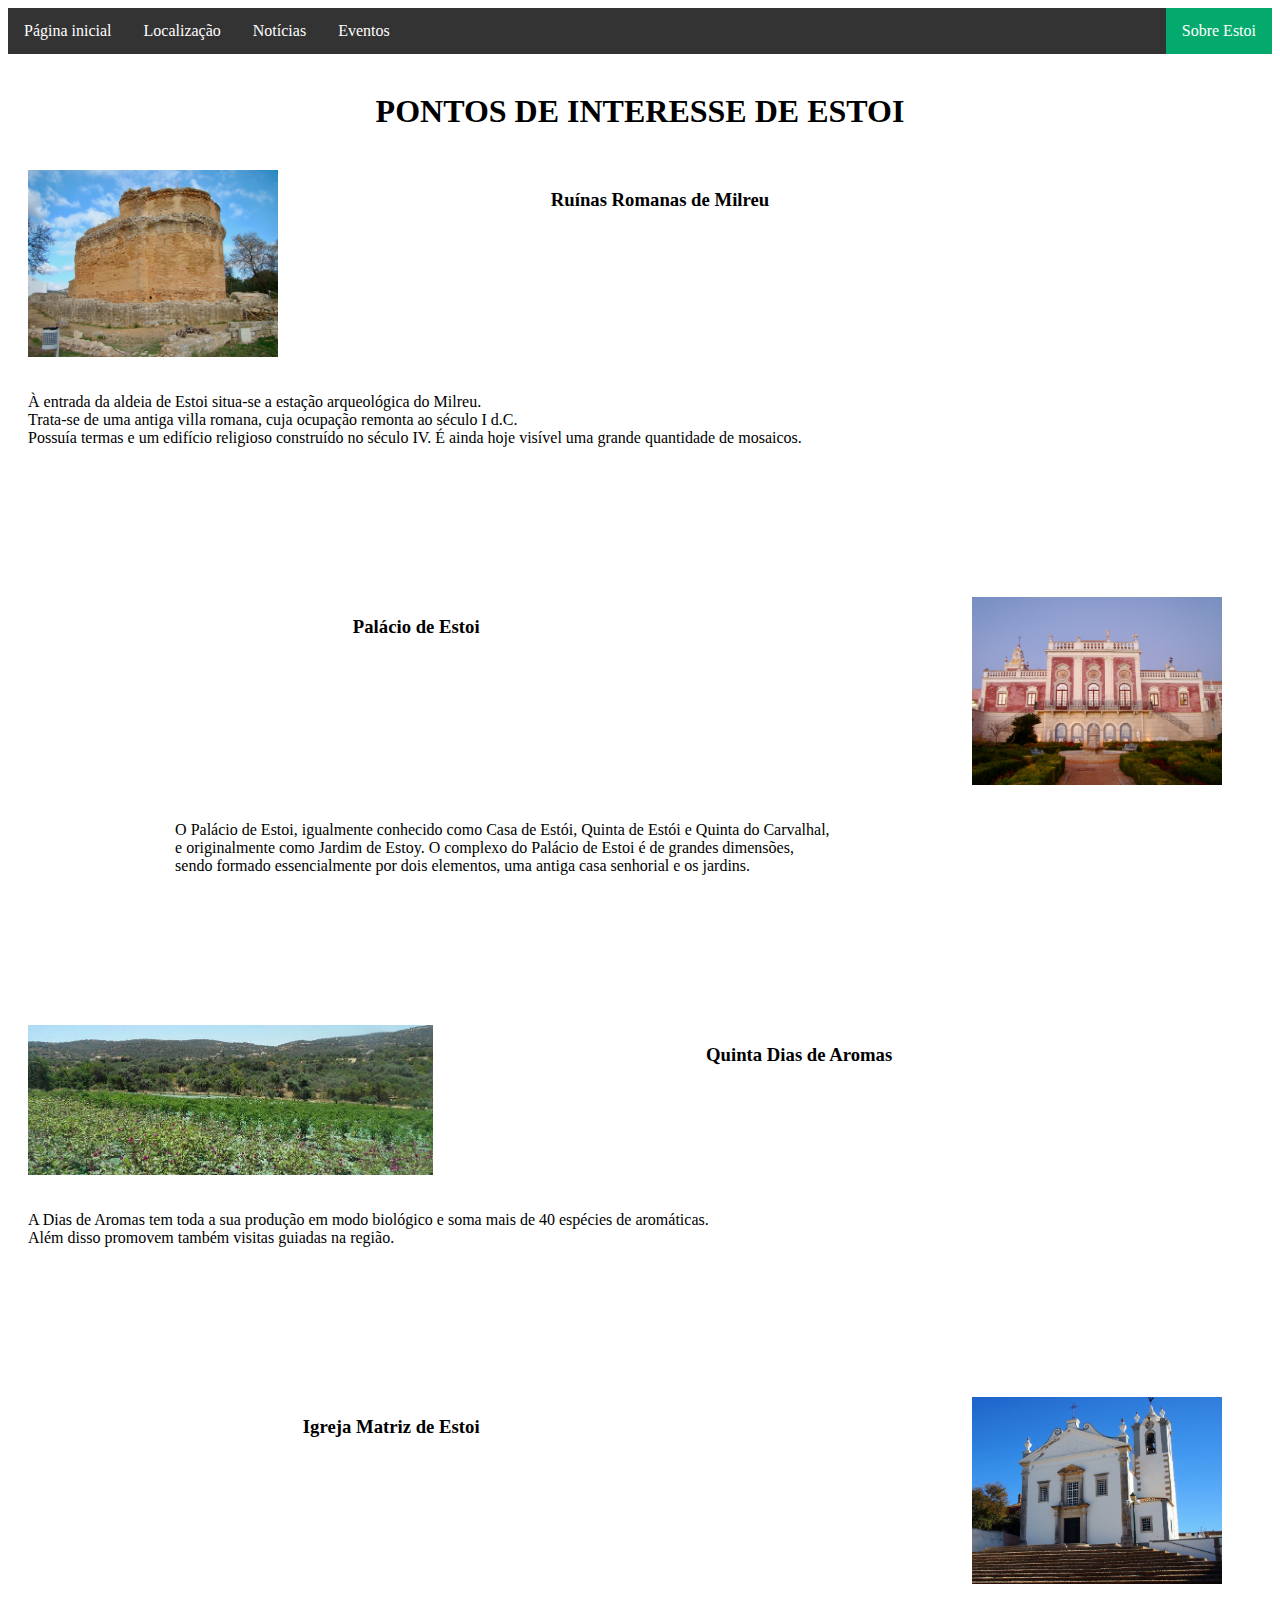
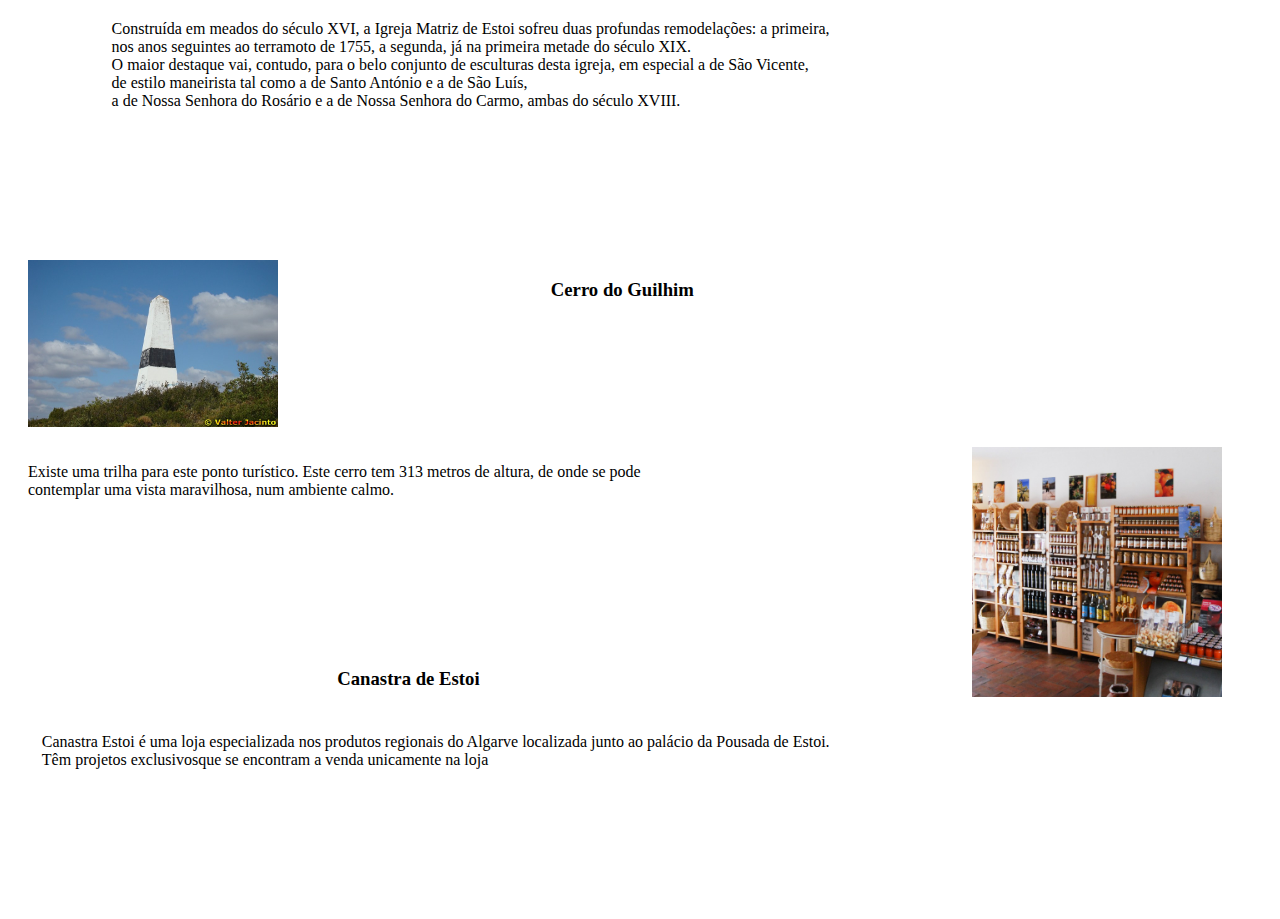
==== index.html @ 4b83cf6d "first commit" ====
<!DOCTYPE html>
<html lang="en">
<head>
    <meta charset="UTF-8">
    <meta http-equiv="X-UA-Compatible" content="IE=edge">
    <link rel="stylesheet" href="style.css">
    <link rel="stylesheet" href="style_pont.css">
    <meta name="viewport" content="width=device-width, initial-scale=1.0">
    <title>ESTOI</title>
</head>
<body>
    <ul>
        <li><a href="index.html">Página inicial</a></li>
        <li><a href="localizacao.html">Localização</a></li>
        <li><a href="#contact">Notícias</a></li>
        <li><a href="eventos.html">Eventos</a></li>
        <li style="float:right"><a class="active" href="#about">Sobre Estoi</a></li>
      </ul>
        <br>
       <h1>PONTOS DE INTERESSE DE ESTOI</h1>
       <br>

      <div class="img">
        <img class="img1" src="Ruinas3.jpg" style="width: 250px;">
        <h3 class="text">Ruínas Romanas de Milreu</h3>
        <p class="text1">À entrada da aldeia de Estoi situa-se a estação arqueológica do Milreu.<br>
          Trata-se de uma antiga villa romana, cuja ocupação remonta ao século I d.C. <br>
          Possuía termas e um edifício religioso construído no século IV. É ainda hoje visível uma grande quantidade de mosaicos.</p> 
      </div>

      <div class="textr">
        <img class="img2" src="Palacio_de_Estoi.jpg" style="width: 250px;">
        <h3 class="textri">Palácio de Estoi</h3>
        <p class="textri1">O Palácio de Estoi, igualmente conhecido como Casa de Estói, Quinta de Estói e Quinta do Carvalhal,<br>
           e originalmente como Jardim de Estoy.
          O complexo do Palácio de Estoi é de grandes dimensões,<br> sendo formado essencialmente por dois elementos, uma antiga casa senhorial e os jardins.</p>
      </div>

      <div class="img">
        <img class="img1" src="dias-de-aromas.jpg" style="height: 150px;">
        <h3 class="text">Quinta Dias de Aromas</h3>
        <p class="text1">A Dias de Aromas tem toda a sua produção em modo biológico e soma mais de 40 espécies de aromáticas. <br>Além disso promovem também visitas guiadas na região.</p>
      </div>

      <div class="textr">
        <img class="img2" src="igreja.jpg" style="width: 250px;">
        <h3 class="textri">Igreja Matriz de Estoi</h3>
        <p class="textri1">Construída em meados do século XVI, a Igreja Matriz de Estoi sofreu duas profundas remodelações: a primeira, <br>nos anos seguintes ao terramoto de 1755, a segunda, já na primeira metade do século XIX. <br>
          O maior destaque vai, contudo, para o belo conjunto de esculturas desta igreja, em especial a de São Vicente, <br>de estilo maneirista tal como a de Santo António e a de São Luís, <br>a de Nossa Senhora do Rosário e a de Nossa Senhora do Carmo, ambas do século XVIII.</p>
      </div>

      <div class="img">
        <img class="img1" src="cerro.jpg" style="width: 250px;">
        <h3 class="text">Cerro do Guilhim</h3>
        <p class="text1">Existe uma trilha para este ponto turístico. Este cerro tem 313 metros de altura, de onde se pode <br>contemplar uma vista maravilhosa, num ambiente calmo.</p>
      </div>
        
      <div class="textr">
        <img class="img2" src="shop.jpg" style="width: 250px;">
        <h3 class="textri">Canastra de Estoi</h3>
        <p class="textri1">Canastra Estoi é uma loja especializada nos produtos regionais do Algarve localizada junto ao palácio da Pousada de Estoi.<br>Têm projetos exclusivosque se encontram a venda unicamente na loja</p>
      </div>

</body>
</html>
---- style.css ----
ul {
    list-style-type: none;
    margin: 0;
    padding: 0;
    overflow: hidden;
    background-color: #333;
  }
  
  li {
    float: left;
  }
  
  li a {
    display: block;
    color: white;
    text-align: center;
    padding: 14px 16px;
    text-decoration: none;
  }
  
  li a:hover:not(.active) {
    background-color: #111;
  }
  
  .active {
    background-color: #04AA6D;
  }

.maps {
    padding: 3em 0;
}

.titulo h2 {
    text-align: center;
    font-size: 40px;
    margin: 0 0 10px;
}

.titulo p {
    margin: 0 0 2em;
    text-align: center;
}
h1{
  text-align: center;
}

img{
  margin-right: 50px;
  margin-left: 50px;
  margin-bottom: 20px;
}

.column {
  float: left;
  width: 75%;
  padding: 10px;
  box-sizing: border-box;
}
.column2 {
  float: left;
  width: 25%;
  padding: 10px;
  box-sizing: border-box;
}
---- style_pont.css ----
.coluna{
  float: left;
  width: 33.33%;
}
.row::after {
  content: "";
  clear: both;
  display: table;
}
.text, .img1, .text1{
  margin-left: 20px;
  float: left;
  margin-right: 20%;
  
}
.text1{
  margin-bottom: 150px;

}
.textri, .textri1{
  float: right;
  margin-left: 20px;
  margin-right: 35%;
  
}
.img2{
  float: right;

}

.textri1{
  margin-bottom: 150px;
}
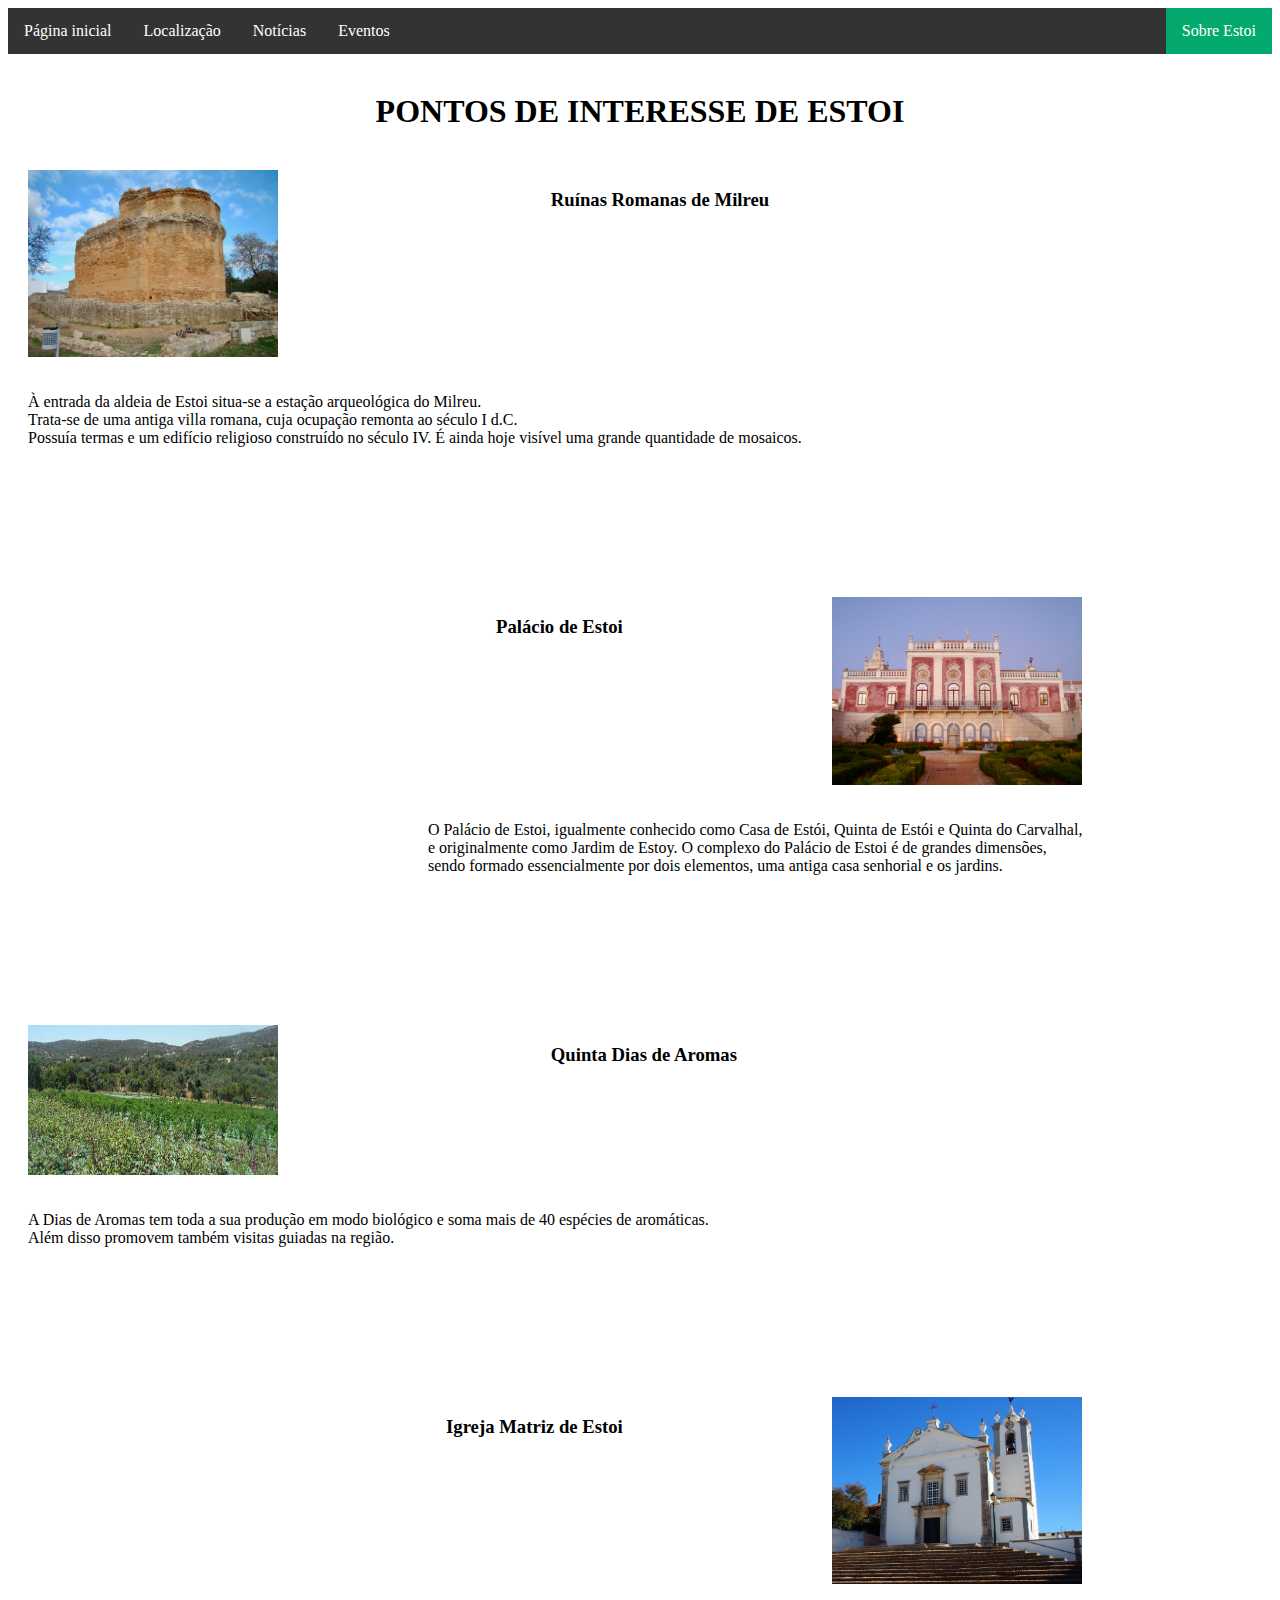
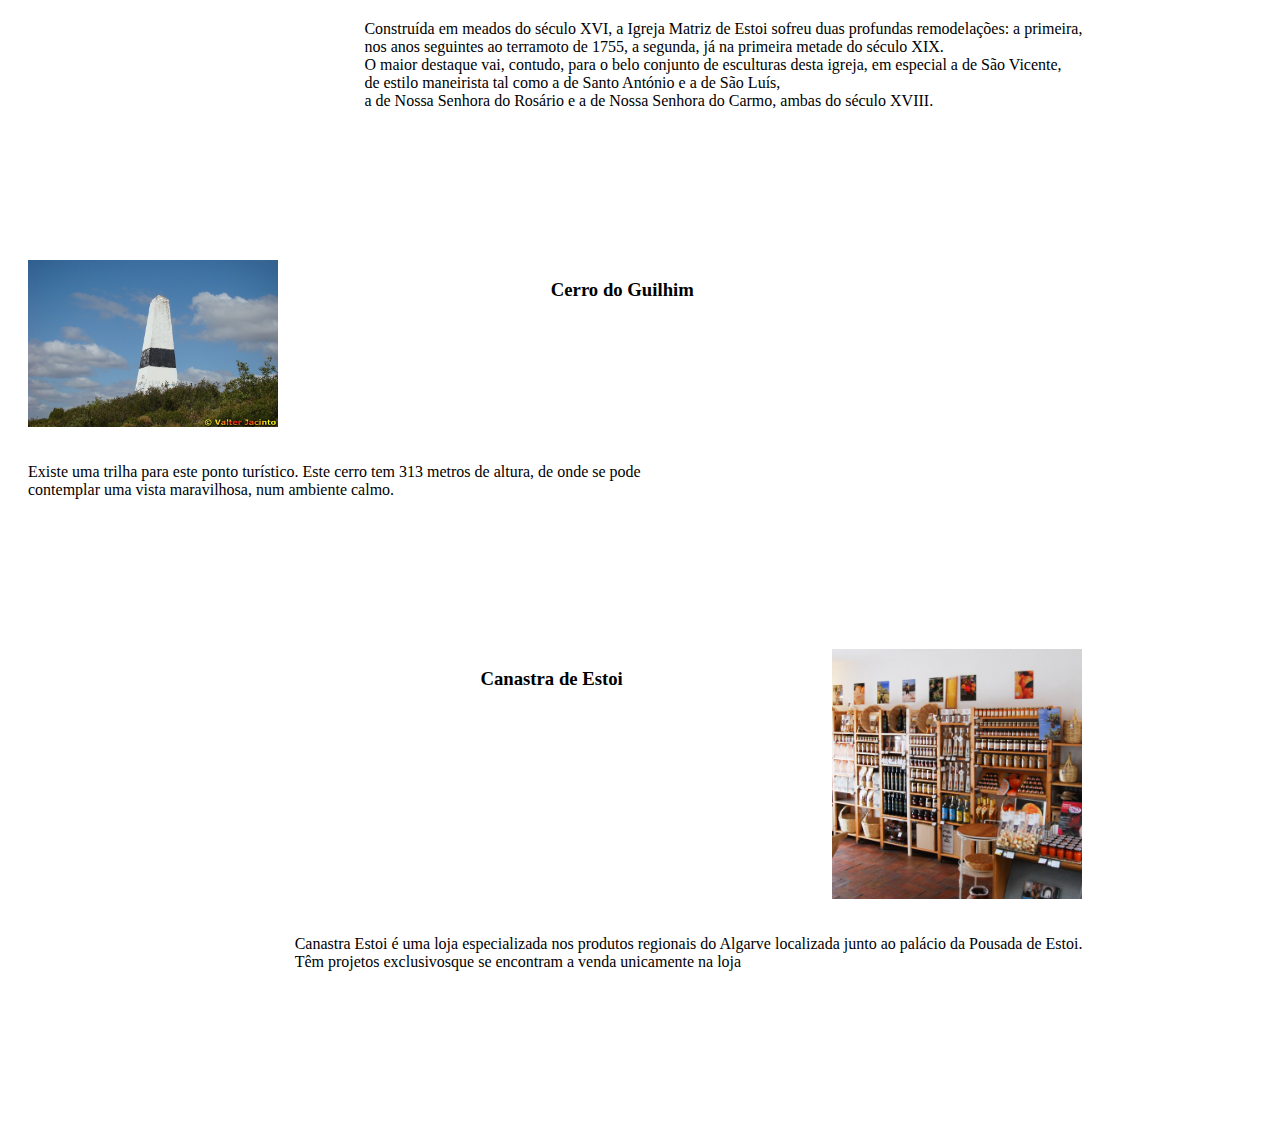
==== commit d55ffd83: "update3" ====
--- a/index.html
+++ b/index.html
@@ -3,25 +3,25 @@
 <head>
     <meta charset="UTF-8">
     <meta http-equiv="X-UA-Compatible" content="IE=edge">
-    <link rel="stylesheet" href="style.css">
-    <link rel="stylesheet" href="style_pont.css">
+    <link rel="stylesheet" href="/src/style.css">
+    <link rel="stylesheet" href="/src/style_pont.css">
     <meta name="viewport" content="width=device-width, initial-scale=1.0">
     <title>ESTOI</title>
 </head>
 <body>
     <ul>
-        <li><a href="index.html">Página inicial</a></li>
-        <li><a href="localizacao.html">Localização</a></li>
-        <li><a href="#contact">Notícias</a></li>
-        <li><a href="eventos.html">Eventos</a></li>
-        <li style="float:right"><a class="active" href="#about">Sobre Estoi</a></li>
+        <li><a href="/index.html">Página inicial</a></li>
+        <li><a href="/src/localizacao.html">Localização</a></li>
+        <li><a href="/src/News.html">Notícias</a></li>
+        <li><a href="/src/eventos.html">Eventos</a></li>
+        <li style="float:right"><a class="active" href="/src/About.html">Sobre Estoi</a></li>
       </ul>
         <br>
        <h1>PONTOS DE INTERESSE DE ESTOI</h1>
        <br>
 
       <div class="img">
-        <img class="img1" src="Ruinas3.jpg" style="width: 250px;">
+        <img class="img1" src="/images/Ruinas3.jpg" style="width: 250px;">
         <h3 class="text">Ruínas Romanas de Milreu</h3>
         <p class="text1">À entrada da aldeia de Estoi situa-se a estação arqueológica do Milreu.<br>
           Trata-se de uma antiga villa romana, cuja ocupação remonta ao século I d.C. <br>
@@ -29,7 +29,7 @@
       </div>
 
       <div class="textr">
-        <img class="img2" src="Palacio_de_Estoi.jpg" style="width: 250px;">
+        <img class="img2" src="/images/Palacio_de_Estoi.jpg" style="width: 250px;">
         <h3 class="textri">Palácio de Estoi</h3>
         <p class="textri1">O Palácio de Estoi, igualmente conhecido como Casa de Estói, Quinta de Estói e Quinta do Carvalhal,<br>
            e originalmente como Jardim de Estoy.
@@ -37,26 +37,26 @@
       </div>
 
       <div class="img">
-        <img class="img1" src="dias-de-aromas.jpg" style="height: 150px;">
+        <img class="img1" src="/images/dias-de-aromas.jpg" style="height: 150px;">
         <h3 class="text">Quinta Dias de Aromas</h3>
         <p class="text1">A Dias de Aromas tem toda a sua produção em modo biológico e soma mais de 40 espécies de aromáticas. <br>Além disso promovem também visitas guiadas na região.</p>
       </div>
 
       <div class="textr">
-        <img class="img2" src="igreja.jpg" style="width: 250px;">
+        <img class="img2" src="/images/igreja.jpg" style="width: 250px;">
         <h3 class="textri">Igreja Matriz de Estoi</h3>
         <p class="textri1">Construída em meados do século XVI, a Igreja Matriz de Estoi sofreu duas profundas remodelações: a primeira, <br>nos anos seguintes ao terramoto de 1755, a segunda, já na primeira metade do século XIX. <br>
           O maior destaque vai, contudo, para o belo conjunto de esculturas desta igreja, em especial a de São Vicente, <br>de estilo maneirista tal como a de Santo António e a de São Luís, <br>a de Nossa Senhora do Rosário e a de Nossa Senhora do Carmo, ambas do século XVIII.</p>
       </div>
 
       <div class="img">
-        <img class="img1" src="cerro.jpg" style="width: 250px;">
+        <img class="img1" src="/images/cerro.jpg" style="width: 250px;">
         <h3 class="text">Cerro do Guilhim</h3>
         <p class="text1">Existe uma trilha para este ponto turístico. Este cerro tem 313 metros de altura, de onde se pode <br>contemplar uma vista maravilhosa, num ambiente calmo.</p>
       </div>
         
       <div class="textr">
-        <img class="img2" src="shop.jpg" style="width: 250px;">
+        <img class="img2" src="/images/shop.jpg" style="width: 250px;">
         <h3 class="textri">Canastra de Estoi</h3>
         <p class="textri1">Canastra Estoi é uma loja especializada nos produtos regionais do Algarve localizada junto ao palácio da Pousada de Estoi.<br>Têm projetos exclusivosque se encontram a venda unicamente na loja</p>
       </div>
--- a/src/style.css
+++ b/src/style.css
@@ -0,0 +1,139 @@
+ul {
+    list-style-type: none;
+    margin: 0;
+    padding: 0;
+    overflow: hidden;
+    background-color: #333;
+  }
+  
+  li {
+    float: left;
+  }
+  
+  li a {
+    display: block;
+    color: white;
+    text-align: center;
+    padding: 14px 16px;
+    text-decoration: none;
+  }
+  
+  li a:hover:not(.active) {
+    background-color: #111;
+  }
+  
+  .active {
+    background-color: #04AA6D;
+  }
+
+.maps {
+    padding: 3em 0;
+}
+
+.titulo h2 {
+    text-align: center;
+    font-size: 40px;
+    margin: 0 0 10px;
+}
+
+.titulo p {
+    margin: 0 0 2em;
+    text-align: center;
+}
+h1{
+  text-align: center;
+}
+
+img{
+  margin-right: 50px;
+  margin-left: 50px;
+  margin-bottom: 20px;
+}
+
+.column {
+  float: left;
+  width: 75%;
+  padding: 10px;
+  box-sizing: border-box;
+}
+
+
+.grafico{
+  width:750px;
+}
+
+.bandeira{
+  width:230px;
+}
+
+.mapa{
+  width :315px;
+}
+
+.img1{
+  width: 250px;
+}
+
+.img2{
+  width: 250px;
+}
+
+@media screen and (max-width: 650px){
+  .column2 {
+  float: left;
+  width: 25%;
+  padding: 10px;
+  box-sizing: border-box;
+}
+.grafico{
+  width:350px;
+}
+
+.bandeira{
+  width:150px;
+}
+
+.mapa{
+  width :215px;
+}
+.img1{
+  width: 150px;
+}
+
+.img2{
+  width: 150px;
+}
+
+
+
+
+}
+
+
+@media screen and (max-width: 400px){
+  .column2 {
+  float: left;
+  width: 25%;
+  padding: 10px;
+  box-sizing: border-box;
+}
+.grafico{
+  width:150px;
+}
+.bandeira{
+  width:50px;
+}
+
+.mapa{
+  width :115px;
+}
+
+.img1{
+  width: 25px;
+}
+
+.img2{
+  width: 25px;
+}
+
+}--- a/src/style_pont.css
+++ b/src/style_pont.css
@@ -0,0 +1,33 @@
+.coluna{
+  float: left;
+  width: 33.33%;
+}
+.row::after {
+  content: "";
+  clear: both;
+  display: table;
+}
+.text, .img1, .text1{
+  margin-left: 20px;
+  float: left;
+  margin-right: 20%;
+  
+}
+.text1{
+  margin-bottom: 150px;
+
+}
+.textri, .textri1 ,.img2{
+  float: right;
+  margin-left: 20px;
+  margin-right: 15%;
+  
+}
+.img2{
+  float: right;
+
+}
+
+.textri1{
+  margin-bottom: 150px;
+}